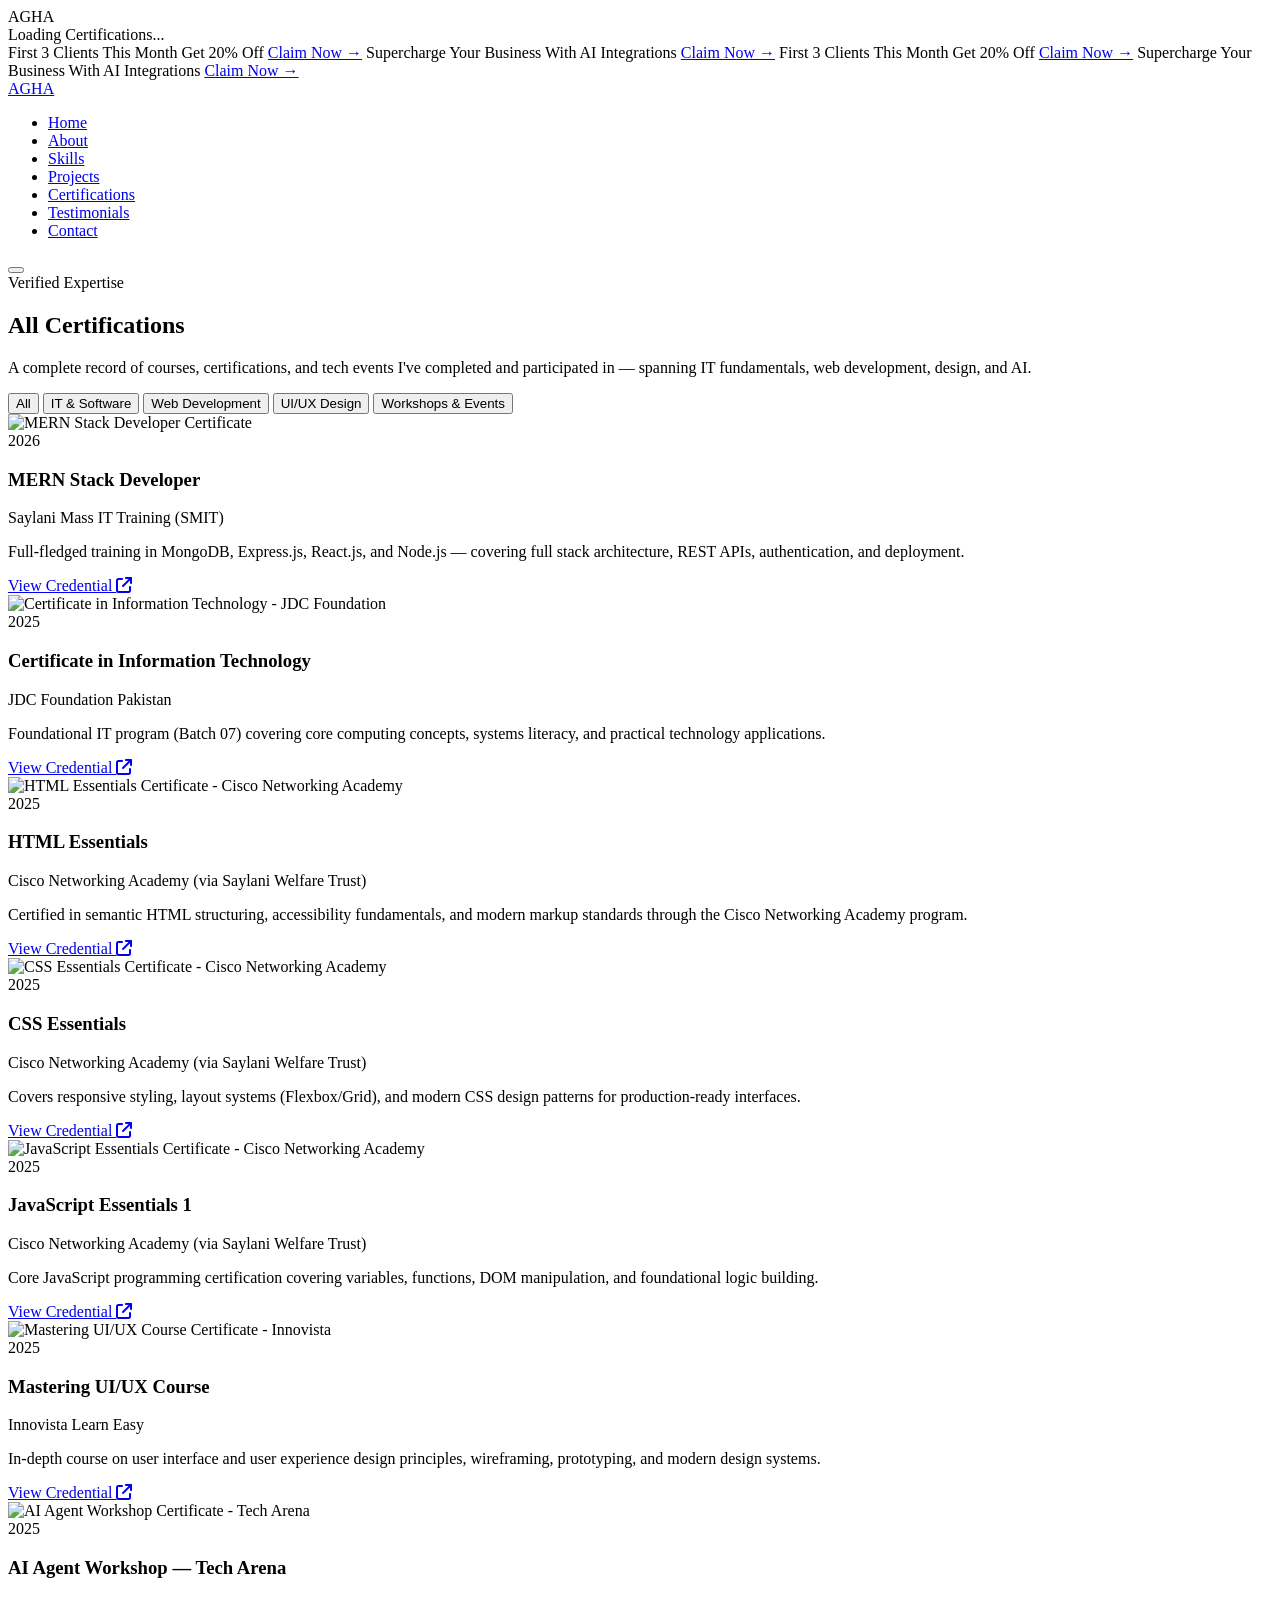
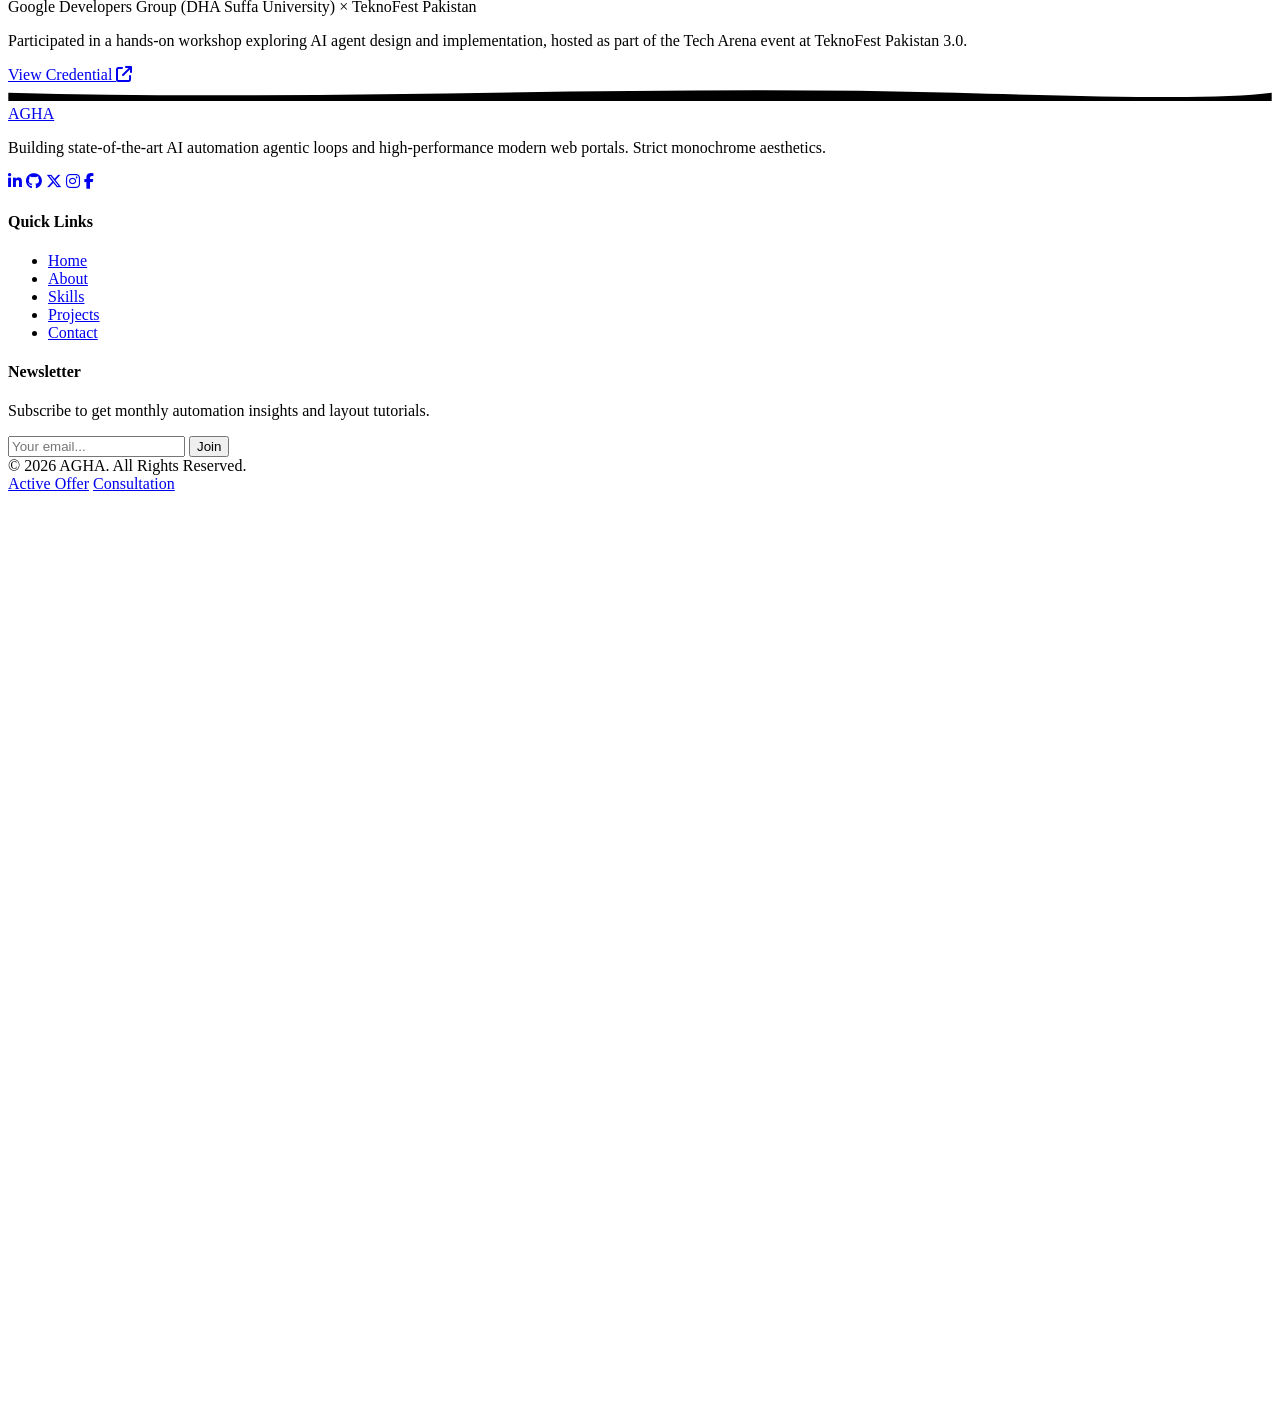
==== certifications.html @ 8ad250b9 "Update portfolio: starfield canvas, clean sections, updated project links, screenshots and responsiv" ====
<!DOCTYPE html>
<html lang="en">
<head>
  <meta charset="UTF-8">
  <meta name="viewport" content="width=device-width, initial-scale=1.0">
  <title>Certifications | AGHA - Full Stack Developer & AI Specialist</title>
  <meta name="description" content="Complete list of certifications earned by AGHA across IT fundamentals, web development, UI/UX design, and AI/tech workshops.">

  <!-- CSS Stylesheets -->
  <link rel="stylesheet" href="style.css">

  <!-- FontAwesome CDN (for icons) -->
  <link rel="stylesheet" href="https://cdnjs.cloudflare.com/ajax/libs/font-awesome/6.4.2/css/all.min.css">

  <!-- Devicon CDN (for tech logos) -->
  <link rel="stylesheet" href="https://cdn.jsdelivr.net/gh/devicons/devicon@latest/devicon.min.css">
</head>
<body>

  <!-- --- 1. PAGE LOADER --- -->
  <div id="loader-wrapper" class="loader-wrapper">
    <div class="loader-logo">AGHA</div>
    <div class="loader-text">Loading Certifications...</div>
    <div class="loader-progress-bg">
      <div id="loader-progress" class="loader-progress-bar"></div>
    </div>
  </div>

  <!-- --- 0. TOP MARQUEE TICKER BAR --- -->
  <div class="ticker-bar">
    <div class="ticker-wrap">
      <div class="ticker-content">
        <span class="ticker-item">First 3 Clients This Month Get 20% Off <a href="offer.html" class="ticker-link">Claim Now →</a></span>
        <span class="ticker-item">Supercharge Your Business With AI Integrations <a href="offer.html" class="ticker-link">Claim Now →</a></span>
        <span class="ticker-item">First 3 Clients This Month Get 20% Off <a href="offer.html" class="ticker-link">Claim Now →</a></span>
        <span class="ticker-item">Supercharge Your Business With AI Integrations <a href="offer.html" class="ticker-link">Claim Now →</a></span>
      </div>
    </div>
  </div>

  <!-- --- 2. NAVBAR --- -->
  <nav id="header-nav" class="header-nav">
    <div class="navbar-container">
      <a href="index.html#home" class="logo">AGHA</a>

      <ul id="nav-menu" class="nav-menu">
        <li><a href="index.html#home" class="nav-link">Home</a></li>
        <li><a href="index.html#about" class="nav-link">About</a></li>
        <li><a href="index.html#skills" class="nav-link">Skills</a></li>
        <li><a href="projects.html" class="nav-link">Projects</a></li>
        <li><a href="certifications.html" class="nav-link active">Certifications</a></li>
        <li><a href="index.html#testimonials" class="nav-link">Testimonials</a></li>
        <li><a href="index.html#contact" class="nav-link">Contact</a></li>
      </ul>

      <button id="hamburger" class="hamburger" aria-label="Toggle Navigation Menu">
        <span class="hamburger-line"></span>
        <span class="hamburger-line"></span>
        <span class="hamburger-line"></span>
      </button>
    </div>
  </nav>

  <!-- --- PAGE HEADER --- -->
  <section class="section pb-0">
    <div class="section-header reveal">
      <span class="section-subtitle">Verified Expertise</span>
      <h2 class="section-title">All Certifications</h2>
    </div>
    <p class="cert-page-intro reveal">
      A complete record of courses, certifications, and tech events I've completed and participated in — spanning IT fundamentals, web development, design, and AI.
    </p>
  </section>

  <!-- --- CATEGORY FILTERS --- -->
  <section class="section pt-0">
    <div class="filter-tabs reveal">
      <button class="filter-tab active" data-filter="all">All</button>
      <button class="filter-tab" data-filter="it">IT & Software</button>
      <button class="filter-tab" data-filter="webdev">Web Development</button>
      <button class="filter-tab" data-filter="uiux">UI/UX Design</button>
      <button class="filter-tab" data-filter="events">Workshops & Events</button>
    </div>

    <div class="cert-grid" id="cert-grid">

      <!-- MERN Stack -->
      <div class="cert-card reveal" data-category="webdev">
        <div class="cert-img">
          <img src="certs/cert-mern.png" alt="MERN Stack Developer Certificate">
        </div>
        <div class="cert-card-body">
          <div class="cert-card-top">
            <span class="cert-badge-year">2026</span>
          </div>
          <h3 class="cert-title">MERN Stack Developer</h3>
          <span class="cert-issuer">Saylani Mass IT Training (SMIT)</span>
          <p class="cert-desc">
            Full-fledged training in MongoDB, Express.js, React.js, and Node.js — covering full stack architecture, REST APIs, authentication, and deployment.
          </p>
          <a href="certs/cert-mern.png" class="cert-link" target="_blank">View Credential <i class="fa-solid fa-arrow-up-right-from-square"></i></a>
        </div>
      </div>

      <!-- CIT - JDC -->
      <div class="cert-card reveal" data-category="it">
        <div class="cert-img">
          <img src="certs/cert-jdc-it.jpg" alt="Certificate in Information Technology - JDC Foundation">
        </div>
        <div class="cert-card-body">
          <div class="cert-card-top">
            <span class="cert-badge-year">2025</span>
          </div>
          <h3 class="cert-title">Certificate in Information Technology</h3>
          <span class="cert-issuer">JDC Foundation Pakistan</span>
          <p class="cert-desc">
            Foundational IT program (Batch 07) covering core computing concepts, systems literacy, and practical technology applications.
          </p>
          <a href="certs/cert-jdc-it.jpg" class="cert-link" target="_blank">View Credential <i class="fa-solid fa-arrow-up-right-from-square"></i></a>
        </div>
      </div>

      <!-- HTML Essentials - Cisco -->
      <div class="cert-card reveal" data-category="webdev">
        <div class="cert-img">
          <img src="certs/cert-html.png" alt="HTML Essentials Certificate - Cisco Networking Academy">
        </div>
        <div class="cert-card-body">
          <div class="cert-card-top">
            <span class="cert-badge-year">2025</span>
          </div>
          <h3 class="cert-title">HTML Essentials</h3>
          <span class="cert-issuer">Cisco Networking Academy (via Saylani Welfare Trust)</span>
          <p class="cert-desc">
            Certified in semantic HTML structuring, accessibility fundamentals, and modern markup standards through the Cisco Networking Academy program.
          </p>
          <a href="certs/cert-html.png" class="cert-link" target="_blank">View Credential <i class="fa-solid fa-arrow-up-right-from-square"></i></a>
        </div>
      </div>

      <!-- CSS Essentials - Cisco -->
      <div class="cert-card reveal" data-category="webdev">
        <div class="cert-img">
          <img src="certs/cert-css.png" alt="CSS Essentials Certificate - Cisco Networking Academy">
        </div>
        <div class="cert-card-body">
          <div class="cert-card-top">
            <span class="cert-badge-year">2025</span>
          </div>
          <h3 class="cert-title">CSS Essentials</h3>
          <span class="cert-issuer">Cisco Networking Academy (via Saylani Welfare Trust)</span>
          <p class="cert-desc">
            Covers responsive styling, layout systems (Flexbox/Grid), and modern CSS design patterns for production-ready interfaces.
          </p>
          <a href="certs/cert-css.png" class="cert-link" target="_blank">View Credential <i class="fa-solid fa-arrow-up-right-from-square"></i></a>
        </div>
      </div>

      <!-- JS Essentials - Cisco -->
      <div class="cert-card reveal" data-category="webdev">
        <div class="cert-img">
          <img src="certs/cert-js.png" alt="JavaScript Essentials Certificate - Cisco Networking Academy">
        </div>
        <div class="cert-card-body">
          <div class="cert-card-top">
            <span class="cert-badge-year">2025</span>
          </div>
          <h3 class="cert-title">JavaScript Essentials 1</h3>
          <span class="cert-issuer">Cisco Networking Academy (via Saylani Welfare Trust)</span>
          <p class="cert-desc">
            Core JavaScript programming certification covering variables, functions, DOM manipulation, and foundational logic building.
          </p>
          <a href="certs/cert-js.png" class="cert-link" target="_blank">View Credential <i class="fa-solid fa-arrow-up-right-from-square"></i></a>
        </div>
      </div>

      <!-- UI/UX - Innovista -->
      <div class="cert-card reveal" data-category="uiux">
        <div class="cert-img">
          <img src="certs/cert-uiux.png" alt="Mastering UI/UX Course Certificate - Innovista">
        </div>
        <div class="cert-card-body">
          <div class="cert-card-top">
            <span class="cert-badge-year">2025</span>
          </div>
          <h3 class="cert-title">Mastering UI/UX Course</h3>
          <span class="cert-issuer">Innovista Learn Easy</span>
          <p class="cert-desc">
            In-depth course on user interface and user experience design principles, wireframing, prototyping, and modern design systems.
          </p>
          <a href="certs/cert-uiux.png" class="cert-link" target="_blank">View Credential <i class="fa-solid fa-arrow-up-right-from-square"></i></a>
        </div>
      </div>

      <!-- AI Agent Workshop - Tech Arena Event -->
      <div class="cert-card reveal" data-category="events">
        <div class="cert-img">
          <img src="certs/cert-aiagent-event.png" alt="AI Agent Workshop Certificate - Tech Arena">
        </div>
        <div class="cert-card-body">
          <div class="cert-card-top">
            <span class="cert-badge-year">2025</span>
          </div>
          <h3 class="cert-title">AI Agent Workshop — Tech Arena</h3>
          <span class="cert-issuer">Google Developers Group (DHA Suffa University) × TeknoFest Pakistan</span>
          <p class="cert-desc">
            Participated in a hands-on workshop exploring AI agent design and implementation, hosted as part of the Tech Arena event at TeknoFest Pakistan 3.0.
          </p>
          <a href="certs/cert-aiagent-event.png" class="cert-link" target="_blank">View Credential <i class="fa-solid fa-arrow-up-right-from-square"></i></a>
        </div>
      </div>

    </div>
  </section>

  <!-- --- FOOTER --- -->
  <footer class="footer">
    <!-- Curved Wave Divider -->
    <svg class="footer-divider-svg" viewBox="0 0 1440 20" xmlns="http://www.w3.org/2000/svg">
      <path d="M0,10 C360,20 720,0 1080,10 C1260,15 1380,18 1440,10 L1440,20 L0,20 Z"></path>
    </svg>

    <div class="footer-grid">
      <div class="footer-branding">
        <a href="index.html#home" class="logo">AGHA</a>
        <p class="footer-desc">
          Building state-of-the-art AI automation agentic loops and high-performance modern web portals. Strict monochrome aesthetics.
        </p>
        <div class="footer-socials">
          <a href="https://linkedin.com" class="social-icon" target="_blank"><i class="fa-brands fa-linkedin-in"></i></a>
          <a href="https://github.com" class="social-icon" target="_blank"><i class="fa-brands fa-github"></i></a>
          <a href="https://twitter.com" class="social-icon" target="_blank"><i class="fa-brands fa-x-twitter"></i></a>
          <a href="https://instagram.com" class="social-icon" target="_blank"><i class="fa-brands fa-instagram"></i></a>
          <a href="https://facebook.com" class="social-icon" target="_blank"><i class="fa-brands fa-facebook-f"></i></a>
        </div>
      </div>

      <div class="footer-links-col">
        <h4>Quick Links</h4>
        <ul class="footer-links-list">
          <li><a href="index.html#home">Home</a></li>
          <li><a href="index.html#about">About</a></li>
          <li><a href="index.html#skills">Skills</a></li>
          <li><a href="index.html#projects">Projects</a></li>
          <li><a href="index.html#contact">Contact</a></li>
        </ul>
      </div>

      <div class="footer-newsletter">
        <h4>Newsletter</h4>
        <p>Subscribe to get monthly automation insights and layout tutorials.</p>
        <form class="newsletter-form" onsubmit="event.preventDefault(); this.querySelector('input').value=''; alert('Subscribed successfully!');">
          <input type="email" class="newsletter-input" placeholder="Your email..." required>
          <button type="submit" class="btn btn-primary newsletter-btn">Join</button>
        </form>
      </div>
    </div>

    <div class="footer-bottom">
      <span class="footer-copyright">© 2026 AGHA. All Rights Reserved.</span>
      <div class="footer-bottom-links">
        <a href="offer.html">Active Offer</a>
        <a href="consultation.html">Consultation</a>
      </div>
    </div>
  </footer>

  <!-- JS Logic -->
  <script src="script.js"></script>
</body>
</html>
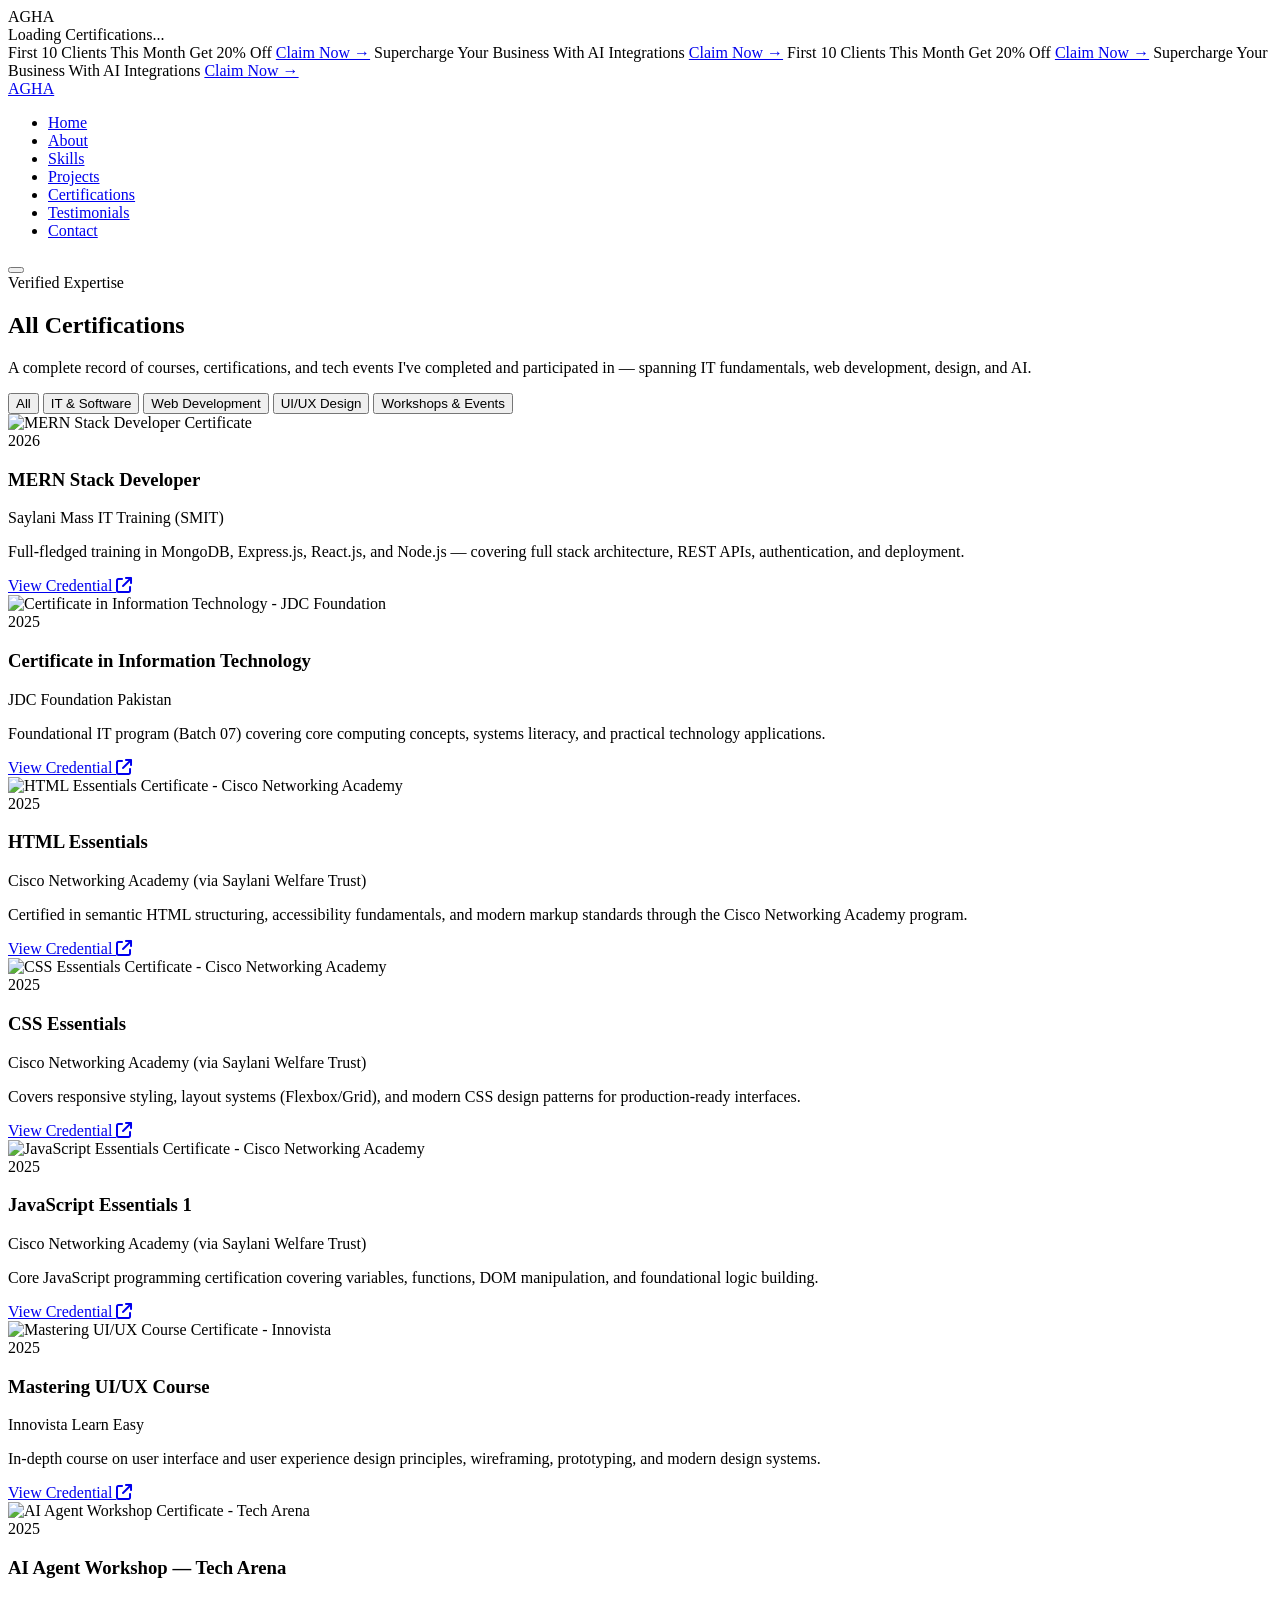
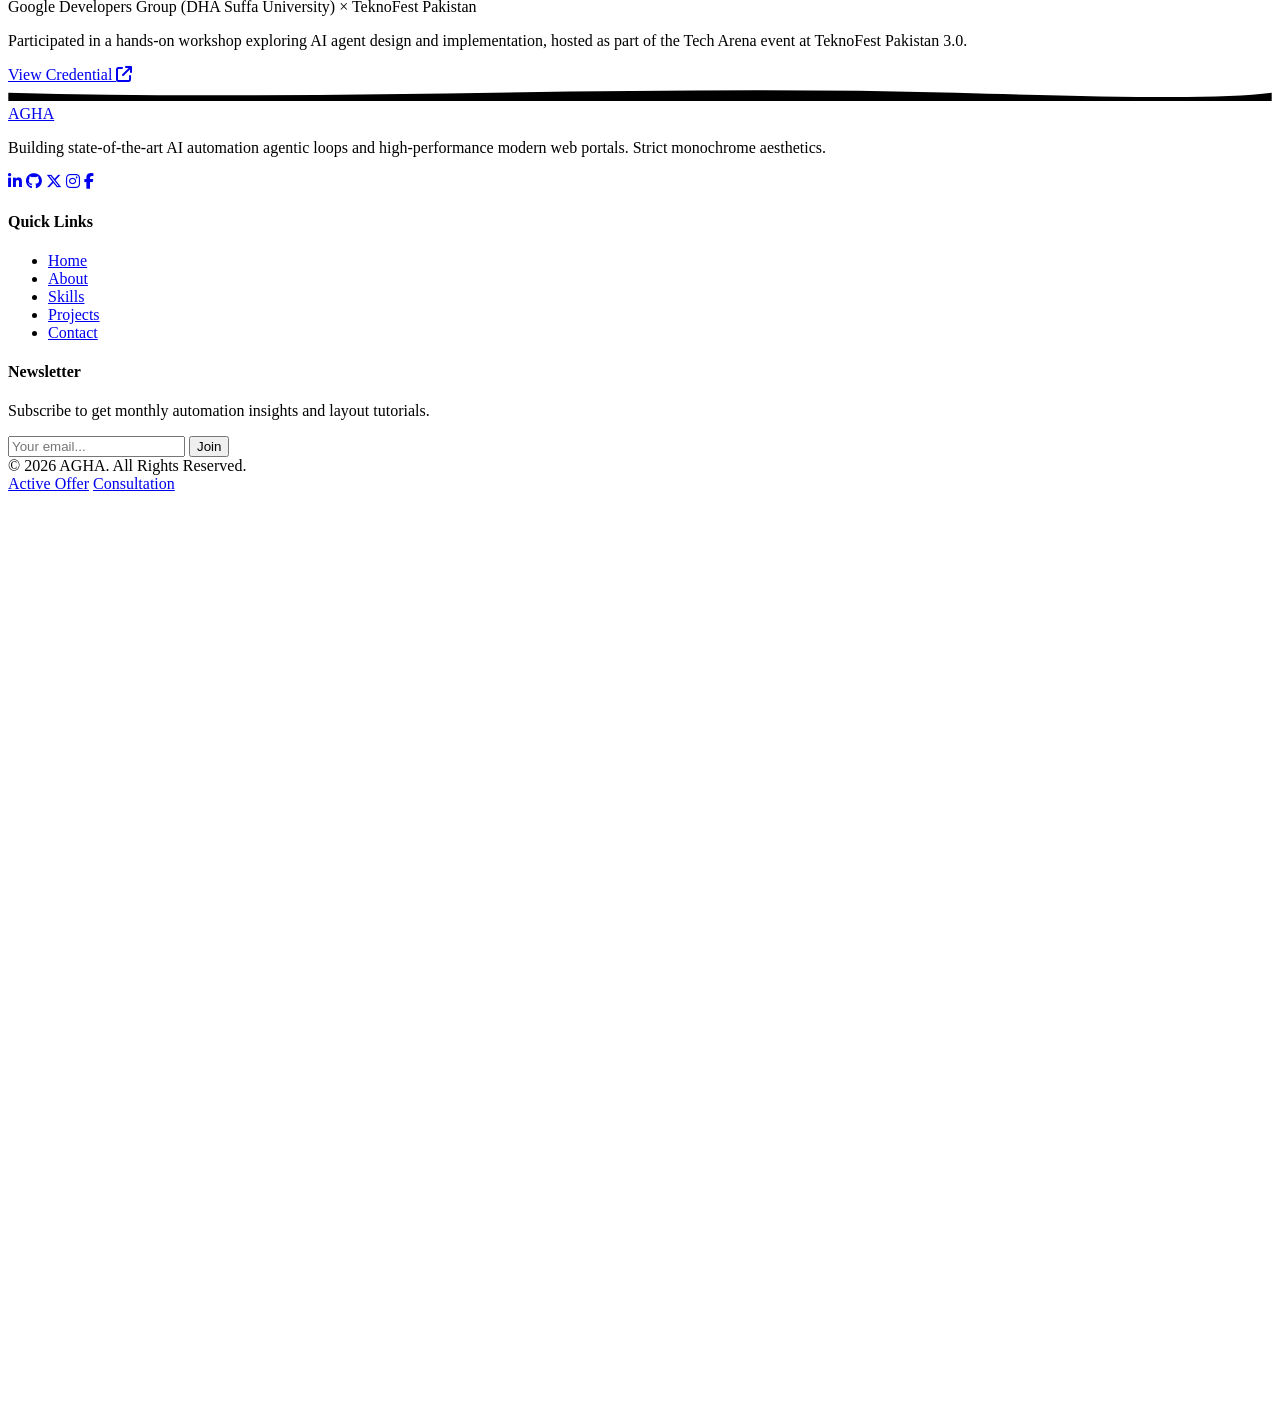
==== commit 6a4e1a94: "Update special offer ticker and discount details across all pages" ====
--- a/certifications.html
+++ b/certifications.html
@@ -30,9 +30,9 @@
   <div class="ticker-bar">
     <div class="ticker-wrap">
       <div class="ticker-content">
-        <span class="ticker-item">First 3 Clients This Month Get 20% Off <a href="offer.html" class="ticker-link">Claim Now →</a></span>
+        <span class="ticker-item">First 10 Clients This Month Get 20% Off <a href="offer.html" class="ticker-link">Claim Now →</a></span>
         <span class="ticker-item">Supercharge Your Business With AI Integrations <a href="offer.html" class="ticker-link">Claim Now →</a></span>
-        <span class="ticker-item">First 3 Clients This Month Get 20% Off <a href="offer.html" class="ticker-link">Claim Now →</a></span>
+        <span class="ticker-item">First 10 Clients This Month Get 20% Off <a href="offer.html" class="ticker-link">Claim Now →</a></span>
         <span class="ticker-item">Supercharge Your Business With AI Integrations <a href="offer.html" class="ticker-link">Claim Now →</a></span>
       </div>
     </div>
